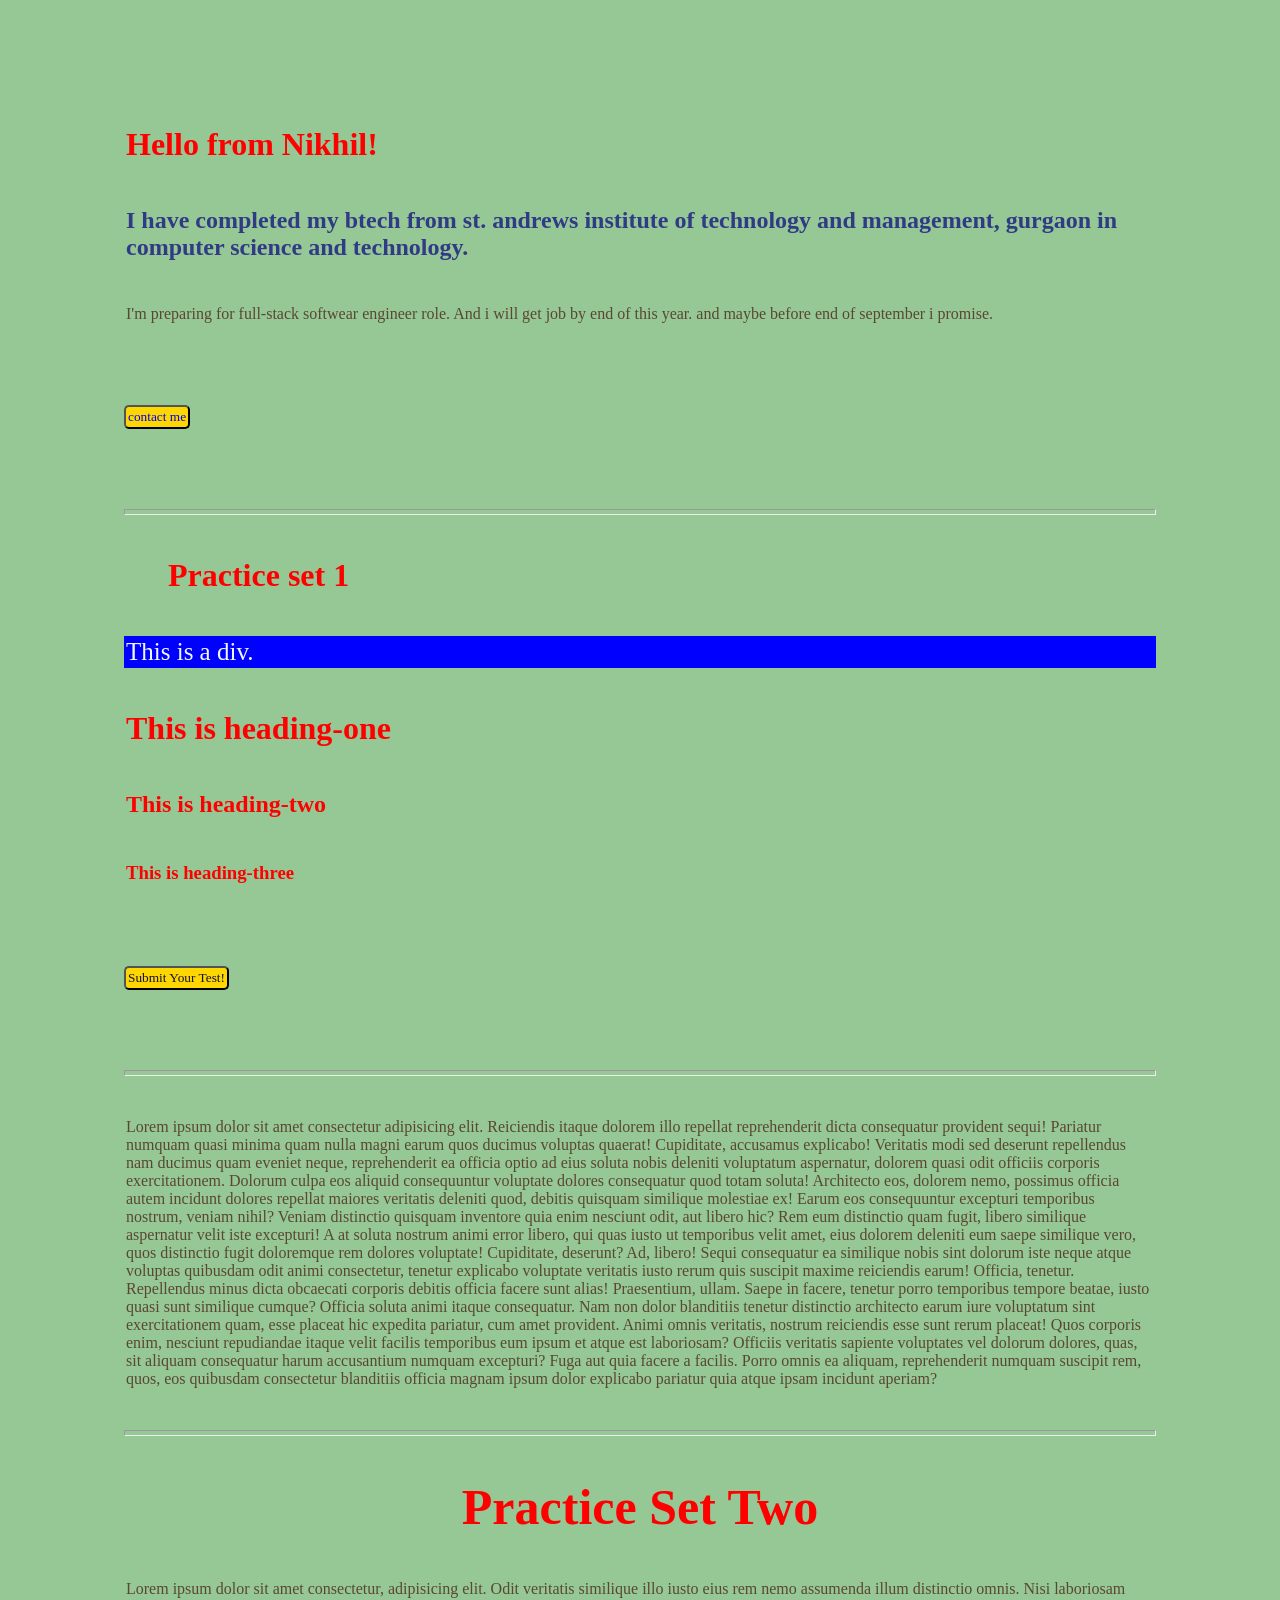
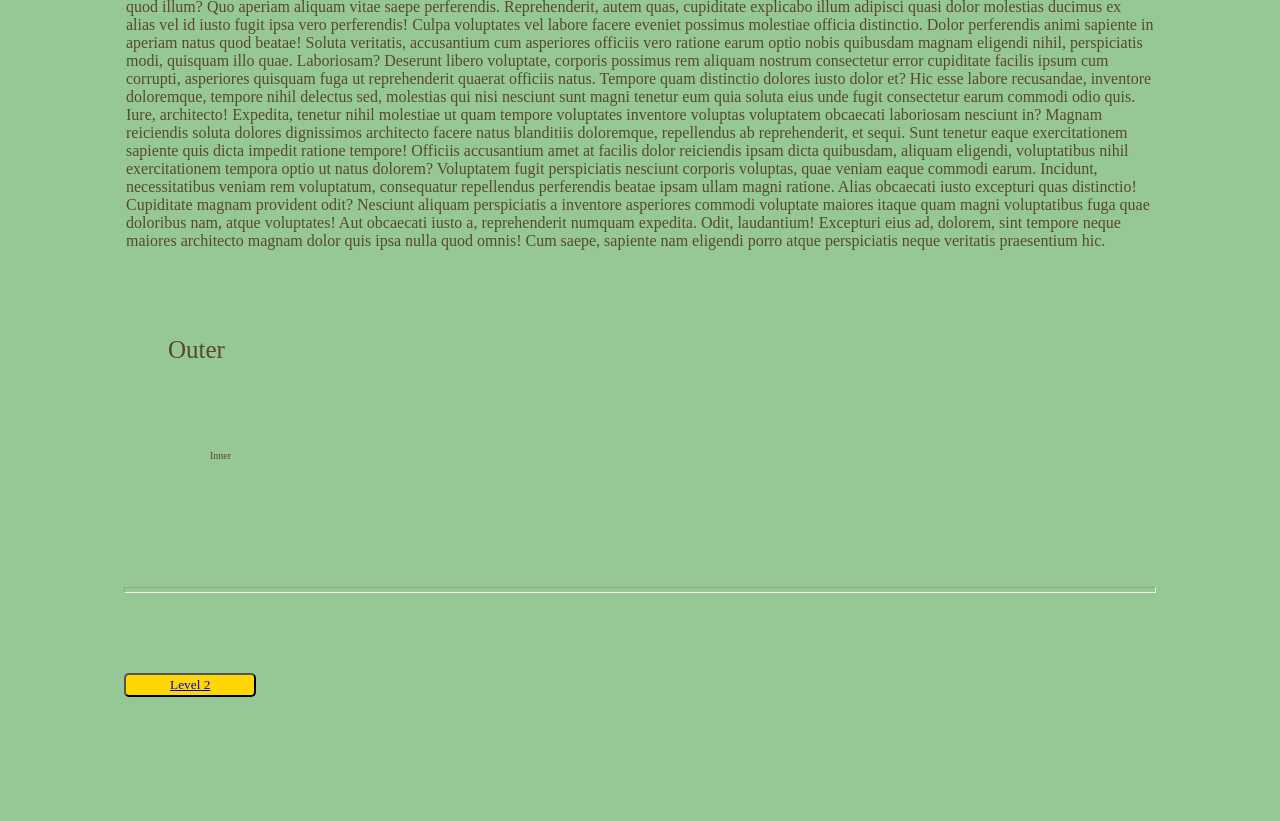
==== index.html @ 38673894 "Add files via upload" ====
<!DOCTYPE html>
<html lang="en">
<head>
  <meta charset="UTF-8">
  <meta name="viewport" content="width=device-width, initial-scale=1.0">
  <title>Css Practice file</title>
  <link rel="stylesheet" href="Style.css">
  <style>
    p{
      color: rgba(60, 11, 3, 0.68);
    }

    button{
      color: blue;
    }
  </style>
</head>
<body>
  <h1>Hello from Nikhil!</h1>
  <h2 style="color: rgba(15, 9, 128, 0.747)">I have completed my btech from st. andrews institute of technology and management, gurgaon in computer science and technology.</h2>
  <p>I'm preparing for full-stack softwear engineer role. And i will get job by end of this year. and maybe before end of september i promise.</p>

  <button>contact me</button>
  <hr>

  <h1><b>Practice set 1</b></h1>

  <div id="box">This is a div.</div>

  <h1 class="heading">This is heading-one</h1>
  <h2 class="heading">This is heading-two</h2>
  <h3 class="heading">This is heading-three</h3>

  <button style="color: rgba(2, 2, 54, 0.938);">Submit Your Test!</button>

  <hr>

  <p id="p">Lorem ipsum dolor sit amet consectetur adipisicing elit. Reiciendis itaque dolorem illo repellat reprehenderit dicta consequatur provident sequi! Pariatur numquam quasi minima quam nulla magni earum quos ducimus voluptas quaerat!
  Cupiditate, accusamus explicabo! Veritatis modi sed deserunt repellendus nam ducimus quam eveniet neque, reprehenderit ea officia optio ad eius soluta nobis deleniti voluptatum aspernatur, dolorem quasi odit officiis corporis exercitationem.
  Dolorum culpa eos aliquid consequuntur voluptate dolores consequatur quod totam soluta! Architecto eos, dolorem nemo, possimus officia autem incidunt dolores repellat maiores veritatis deleniti quod, debitis quisquam similique molestiae ex!
  Earum eos consequuntur excepturi temporibus nostrum, veniam nihil? Veniam distinctio quisquam inventore quia enim nesciunt odit, aut libero hic? Rem eum distinctio quam fugit, libero similique aspernatur velit iste excepturi!
  A at soluta nostrum animi error libero, qui quas iusto ut temporibus velit amet, eius dolorem deleniti eum saepe similique vero, quos distinctio fugit doloremque rem dolores voluptate! Cupiditate, deserunt?
  Ad, libero! Sequi consequatur ea similique nobis sint dolorum iste neque atque voluptas quibusdam odit animi consectetur, tenetur explicabo voluptate veritatis iusto rerum quis suscipit maxime reiciendis earum! Officia, tenetur.
  Repellendus minus dicta obcaecati corporis debitis officia facere sunt alias! Praesentium, ullam. Saepe in facere, tenetur porro temporibus tempore beatae, iusto quasi sunt similique cumque? Officia soluta animi itaque consequatur.
  Nam non dolor blanditiis tenetur distinctio architecto earum iure voluptatum sint exercitationem quam, esse placeat hic expedita pariatur, cum amet provident. Animi omnis veritatis, nostrum reiciendis esse sunt rerum placeat!
  Quos corporis enim, nesciunt repudiandae itaque velit facilis temporibus eum ipsum et atque est laboriosam? Officiis veritatis sapiente voluptates vel dolorum dolores, quas, sit aliquam consequatur harum accusantium numquam excepturi?
  Fuga aut quia facere a facilis. Porro omnis ea aliquam, reprehenderit numquam suscipit rem, quos, eos quibusdam consectetur blanditiis officia magnam ipsum dolor explicabo pariatur quia atque ipsam incidunt aperiam?</p>

  <hr>

  <h1 id="header">Practice set two</h1>

  <p>Lorem ipsum dolor sit amet consectetur, adipisicing elit. Odit veritatis similique illo iusto eius rem nemo assumenda illum distinctio omnis. Nisi laboriosam quod illum? Quo aperiam aliquam vitae saepe perferendis.
  Reprehenderit, autem quas, cupiditate explicabo illum adipisci quasi dolor molestias ducimus ex alias vel id iusto fugit ipsa vero perferendis! Culpa voluptates vel labore facere eveniet possimus molestiae officia distinctio.
  Dolor perferendis animi sapiente in aperiam natus quod beatae! Soluta veritatis, accusantium cum asperiores officiis vero ratione earum optio nobis quibusdam magnam eligendi nihil, perspiciatis modi, quisquam illo quae. Laboriosam?
  Deserunt libero voluptate, corporis possimus rem aliquam nostrum consectetur error cupiditate facilis ipsum cum corrupti, asperiores quisquam fuga ut reprehenderit quaerat officiis natus. Tempore quam distinctio dolores iusto dolor et?
  Hic esse labore recusandae, inventore doloremque, tempore nihil delectus sed, molestias qui nisi nesciunt sunt magni tenetur eum quia soluta eius unde fugit consectetur earum commodi odio quis. Iure, architecto!
  Expedita, tenetur nihil molestiae ut quam tempore voluptates inventore voluptas voluptatem obcaecati laboriosam nesciunt in? Magnam reiciendis soluta dolores dignissimos architecto facere natus blanditiis doloremque, repellendus ab reprehenderit, et sequi.
  Sunt tenetur eaque exercitationem sapiente quis dicta impedit ratione tempore! Officiis accusantium amet at facilis dolor reiciendis ipsam dicta quibusdam, aliquam eligendi, voluptatibus nihil exercitationem tempora optio ut natus dolorem?
  Voluptatem fugit perspiciatis nesciunt corporis voluptas, quae veniam eaque commodi earum. Incidunt, necessitatibus veniam rem voluptatum, consequatur repellendus perferendis beatae ipsam ullam magni ratione. Alias obcaecati iusto excepturi quas distinctio!
  Cupiditate magnam provident odit? Nesciunt aliquam perspiciatis a inventore asperiores commodi voluptate maiores itaque quam magni voluptatibus fuga quae doloribus nam, atque voluptates! Aut obcaecati iusto a, reprehenderit numquam expedita.
  Odit, laudantium! Excepturi eius ad, dolorem, sint tempore neque maiores architecto magnam dolor quis ipsa nulla quod omnis! Cum saepe, sapiente nam eligendi porro atque perspiciatis neque veritatis praesentium hic.</p>


  <div id="outer">
    <p>Outer</p>
    <div id="inner">
      <p>Inner</p>
    </div>
  </div>

  <hr>

  <button id="B1" style="text-align: center;"><a href="CSSL2.html">Level 2</a></button>
</body>
</html>
---- Style.css ----
*{
  margin: 40px;
  padding: 2px;
  font-family: 'Times New Roman', Times, serif;
}

body{
  background-color: rgb(150, 200, 150);
}

h1{
  color: red;
}

button{
  color: green;
  background-color: gold;
  border-radius: 5px;
}

#box{
  background-color: blue;
  color:aliceblue;
  font-size: 25px;
}

.heading{
  color: red;
}

#p{
  text-align: left;

}

#header{
  text-transform: capitalize;
  text-align: center;
  font-size: 50px;
}

#outer{
  font-size: 25px;
}

#inner{
  font-size: 10px;
}
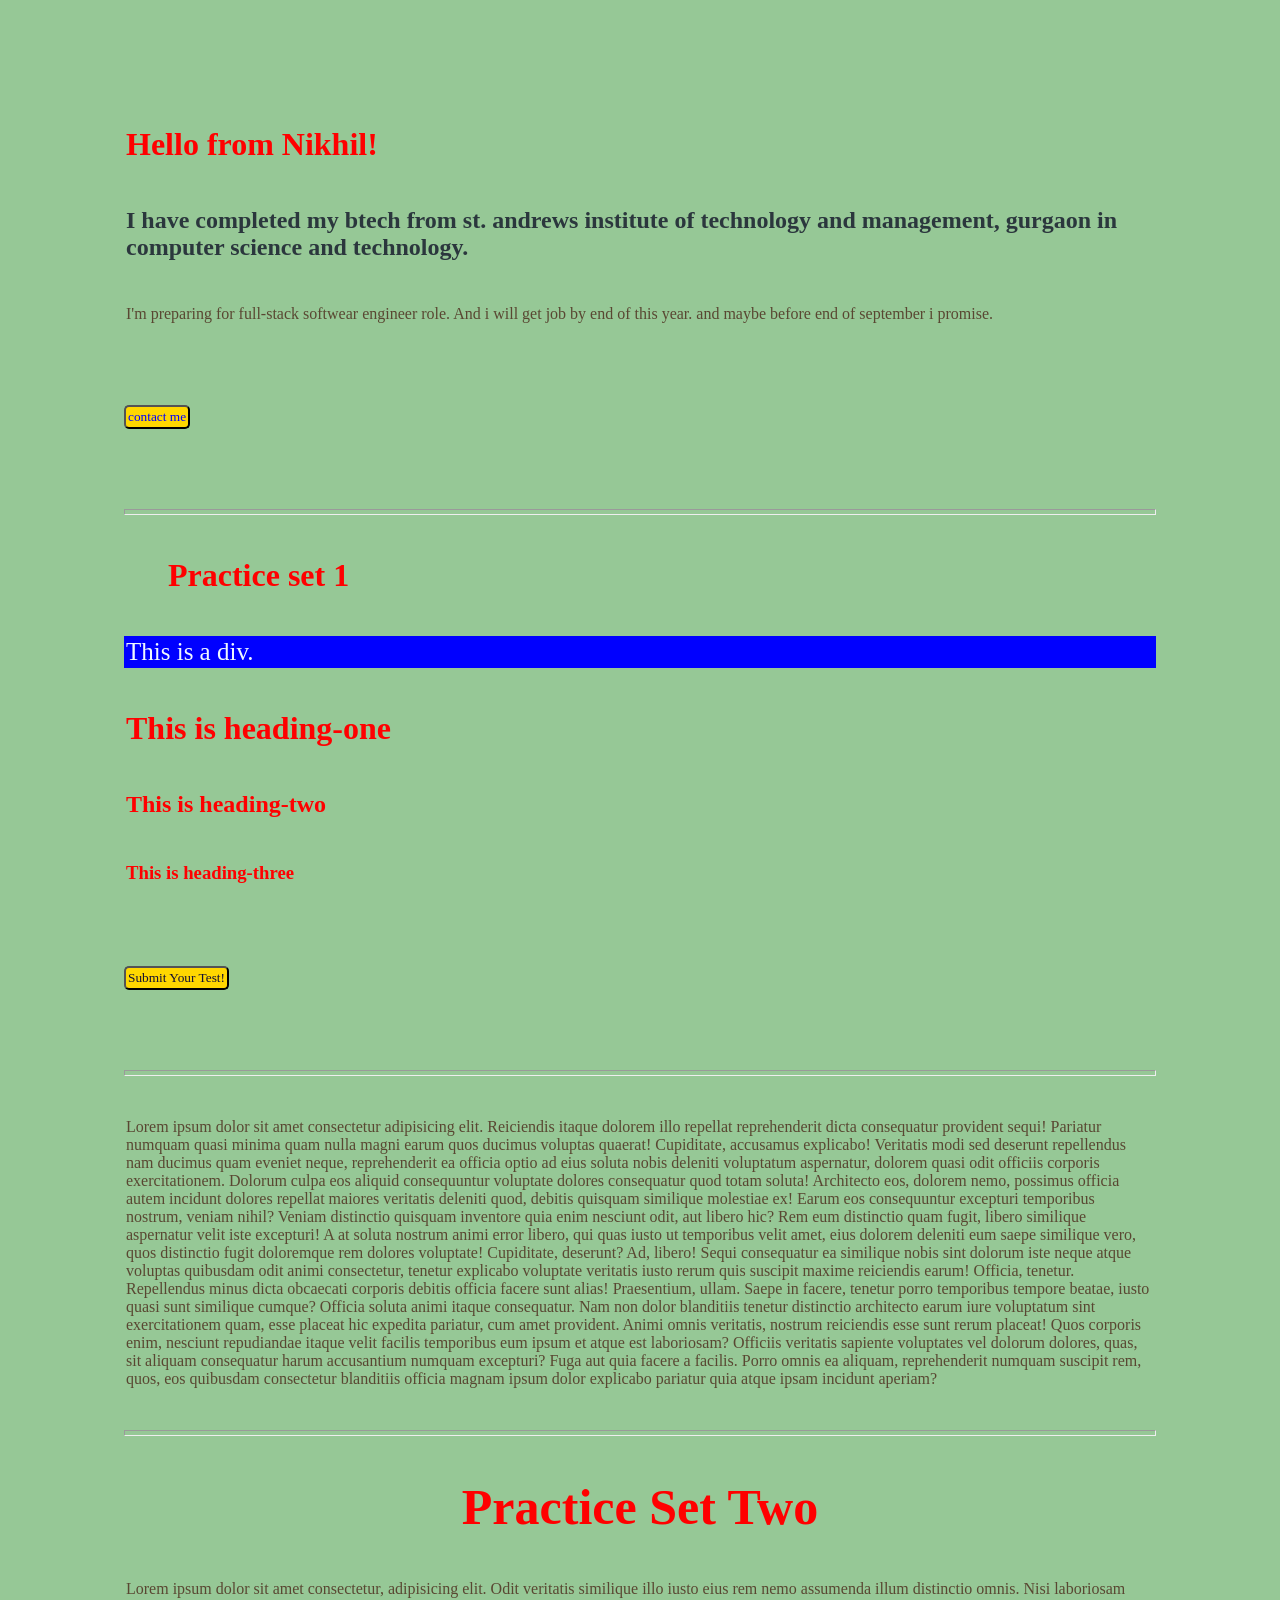
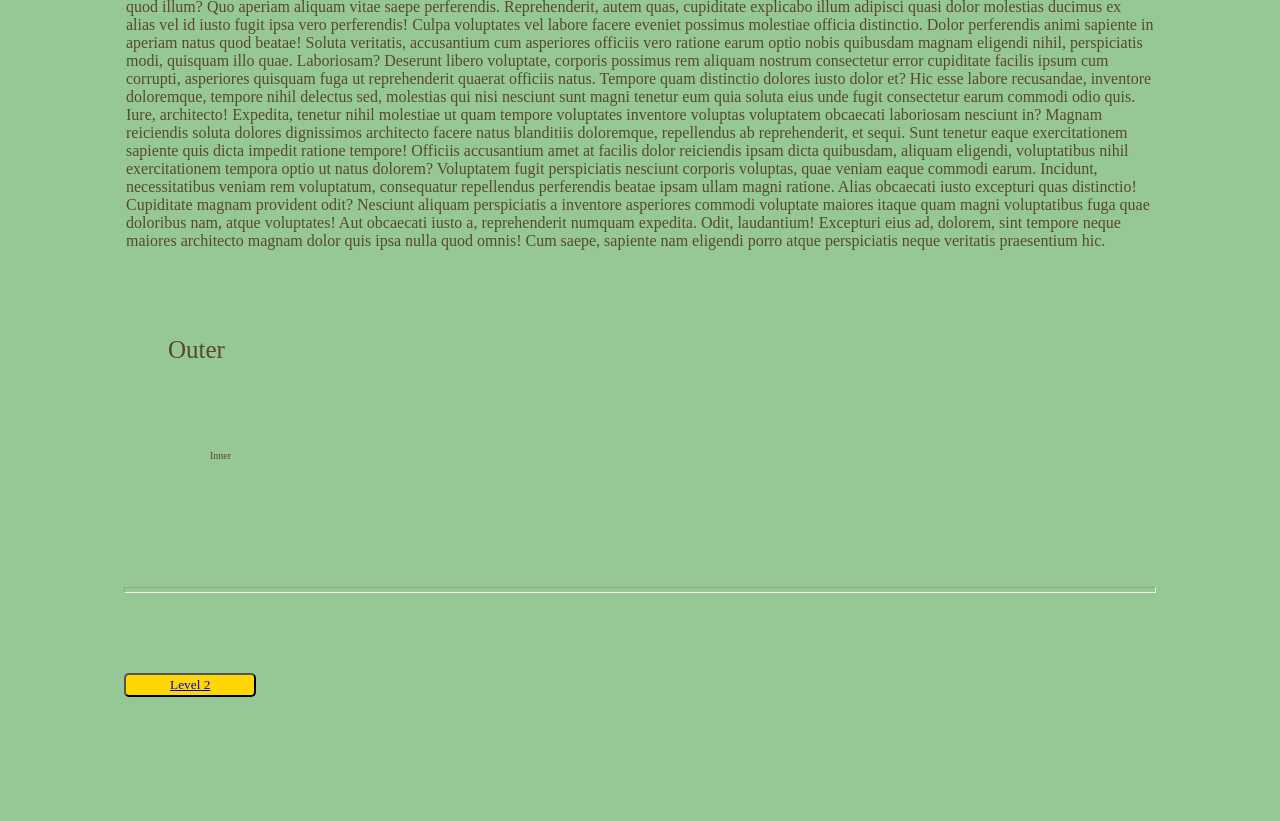
==== commit f7039fca: "Add files via upload" ====
--- a/index.html
+++ b/index.html
@@ -17,7 +17,7 @@
 </head>
 <body>
   <h1>Hello from Nikhil!</h1>
-  <h2 style="color: rgba(15, 9, 128, 0.747)">I have completed my btech from st. andrews institute of technology and management, gurgaon in computer science and technology.</h2>
+  <h2 style="color: rgba(7, 5, 31, 0.747)">I have completed my btech from st. andrews institute of technology and management, gurgaon in computer science and technology.</h2>
   <p>I'm preparing for full-stack softwear engineer role. And i will get job by end of this year. and maybe before end of september i promise.</p>
 
   <button>contact me</button>
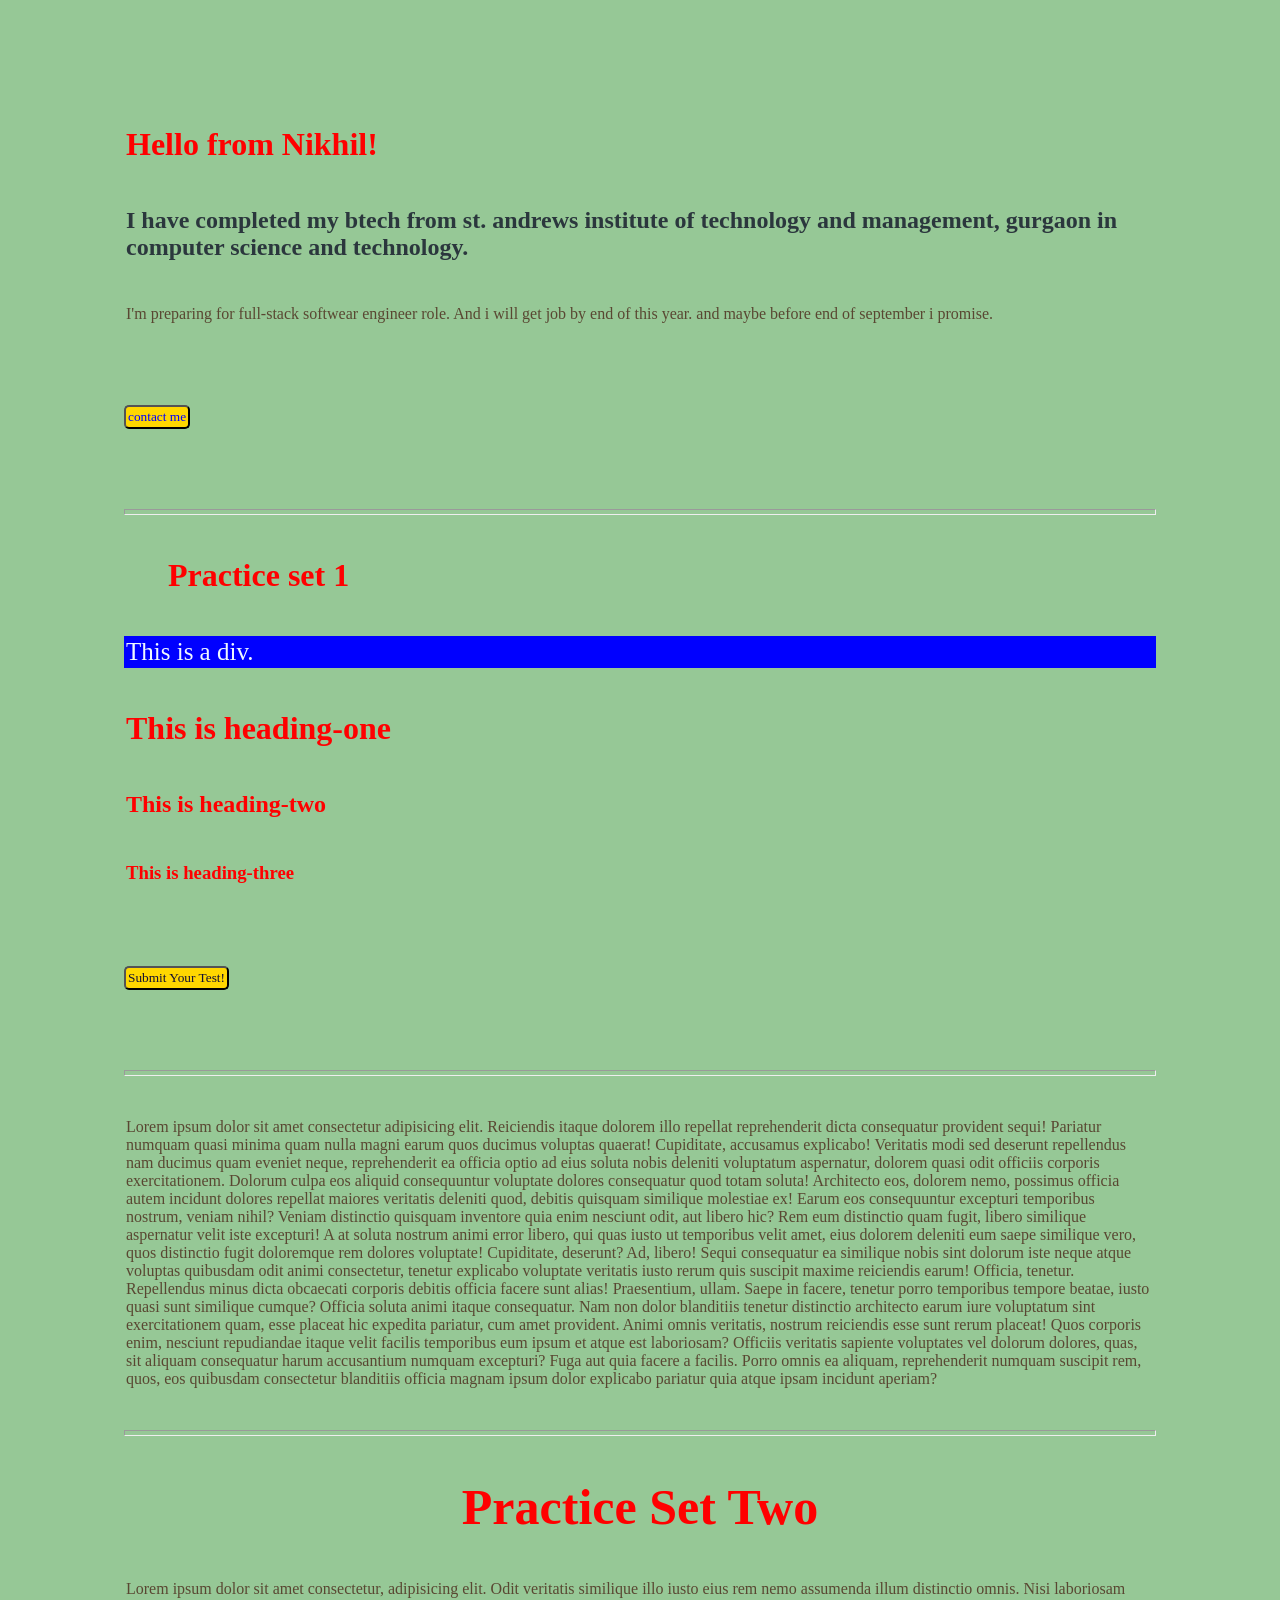
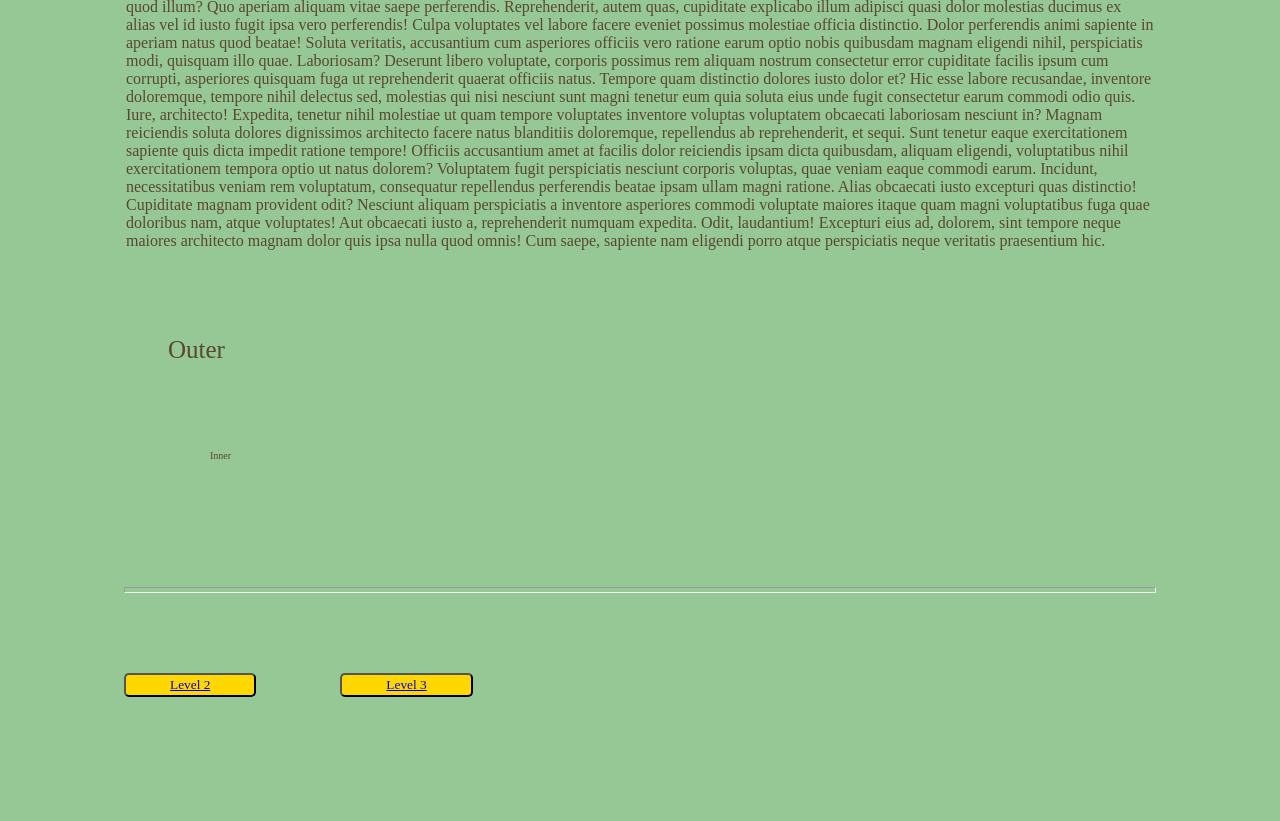
==== commit e634a6bd: "Add files via upload" ====
--- a/index.html
+++ b/index.html
@@ -72,5 +72,6 @@
   <hr>
 
   <button id="B1" style="text-align: center;"><a href="CSSL2.html">Level 2</a></button>
+  <button id="B1" style="text-align: center;"><a href="CSSL3.html">Level 3</a></button>
 </body>
 </html>
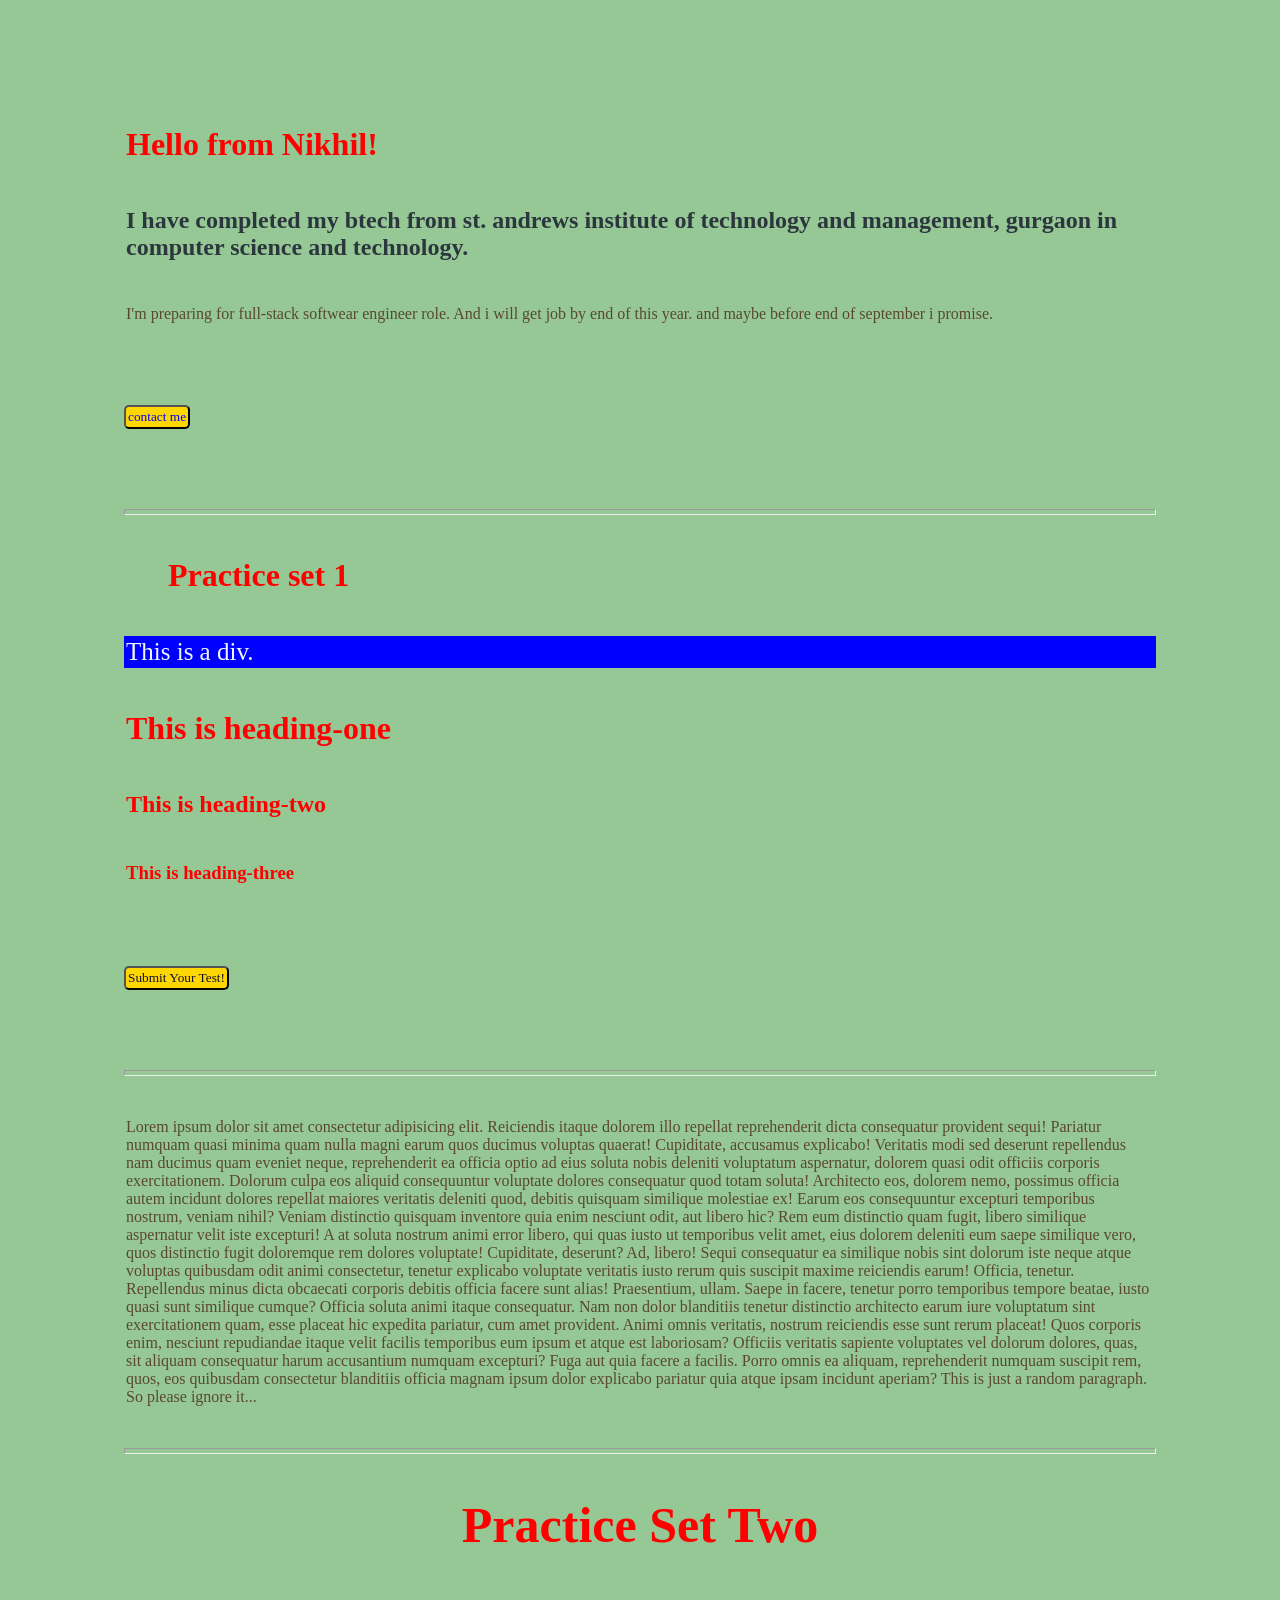
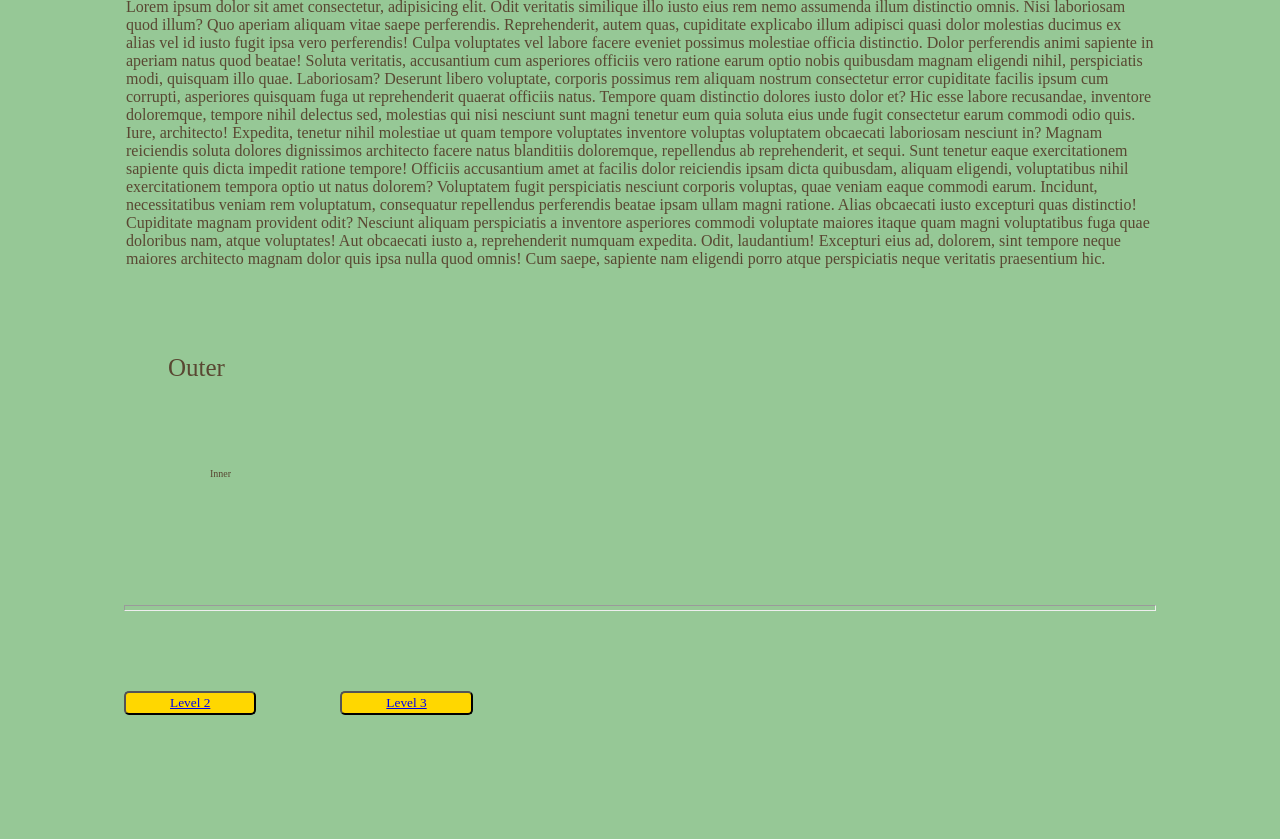
==== commit 5b7b4414: "Fix HTML formatting and content updates" ====
--- a/index.html
+++ b/index.html
@@ -3,7 +3,7 @@
 <head>
   <meta charset="UTF-8">
   <meta name="viewport" content="width=device-width, initial-scale=1.0">
-  <title>Css Practice file</title>
+  <title>Css Practice file by Nikhil</title>
   <link rel="stylesheet" href="Style.css">
   <style>
     p{
@@ -44,7 +44,7 @@
   Repellendus minus dicta obcaecati corporis debitis officia facere sunt alias! Praesentium, ullam. Saepe in facere, tenetur porro temporibus tempore beatae, iusto quasi sunt similique cumque? Officia soluta animi itaque consequatur.
   Nam non dolor blanditiis tenetur distinctio architecto earum iure voluptatum sint exercitationem quam, esse placeat hic expedita pariatur, cum amet provident. Animi omnis veritatis, nostrum reiciendis esse sunt rerum placeat!
   Quos corporis enim, nesciunt repudiandae itaque velit facilis temporibus eum ipsum et atque est laboriosam? Officiis veritatis sapiente voluptates vel dolorum dolores, quas, sit aliquam consequatur harum accusantium numquam excepturi?
-  Fuga aut quia facere a facilis. Porro omnis ea aliquam, reprehenderit numquam suscipit rem, quos, eos quibusdam consectetur blanditiis officia magnam ipsum dolor explicabo pariatur quia atque ipsam incidunt aperiam?</p>
+  Fuga aut quia facere a facilis. Porro omnis ea aliquam, reprehenderit numquam suscipit rem, quos, eos quibusdam consectetur blanditiis officia magnam ipsum dolor explicabo pariatur quia atque ipsam incidunt aperiam? This is just a random paragraph. So please ignore it...</p>
 
   <hr>
 
@@ -74,4 +74,4 @@
   <button id="B1" style="text-align: center;"><a href="CSSL2.html">Level 2</a></button>
   <button id="B1" style="text-align: center;"><a href="CSSL3.html">Level 3</a></button>
 </body>
-</html>+</html>
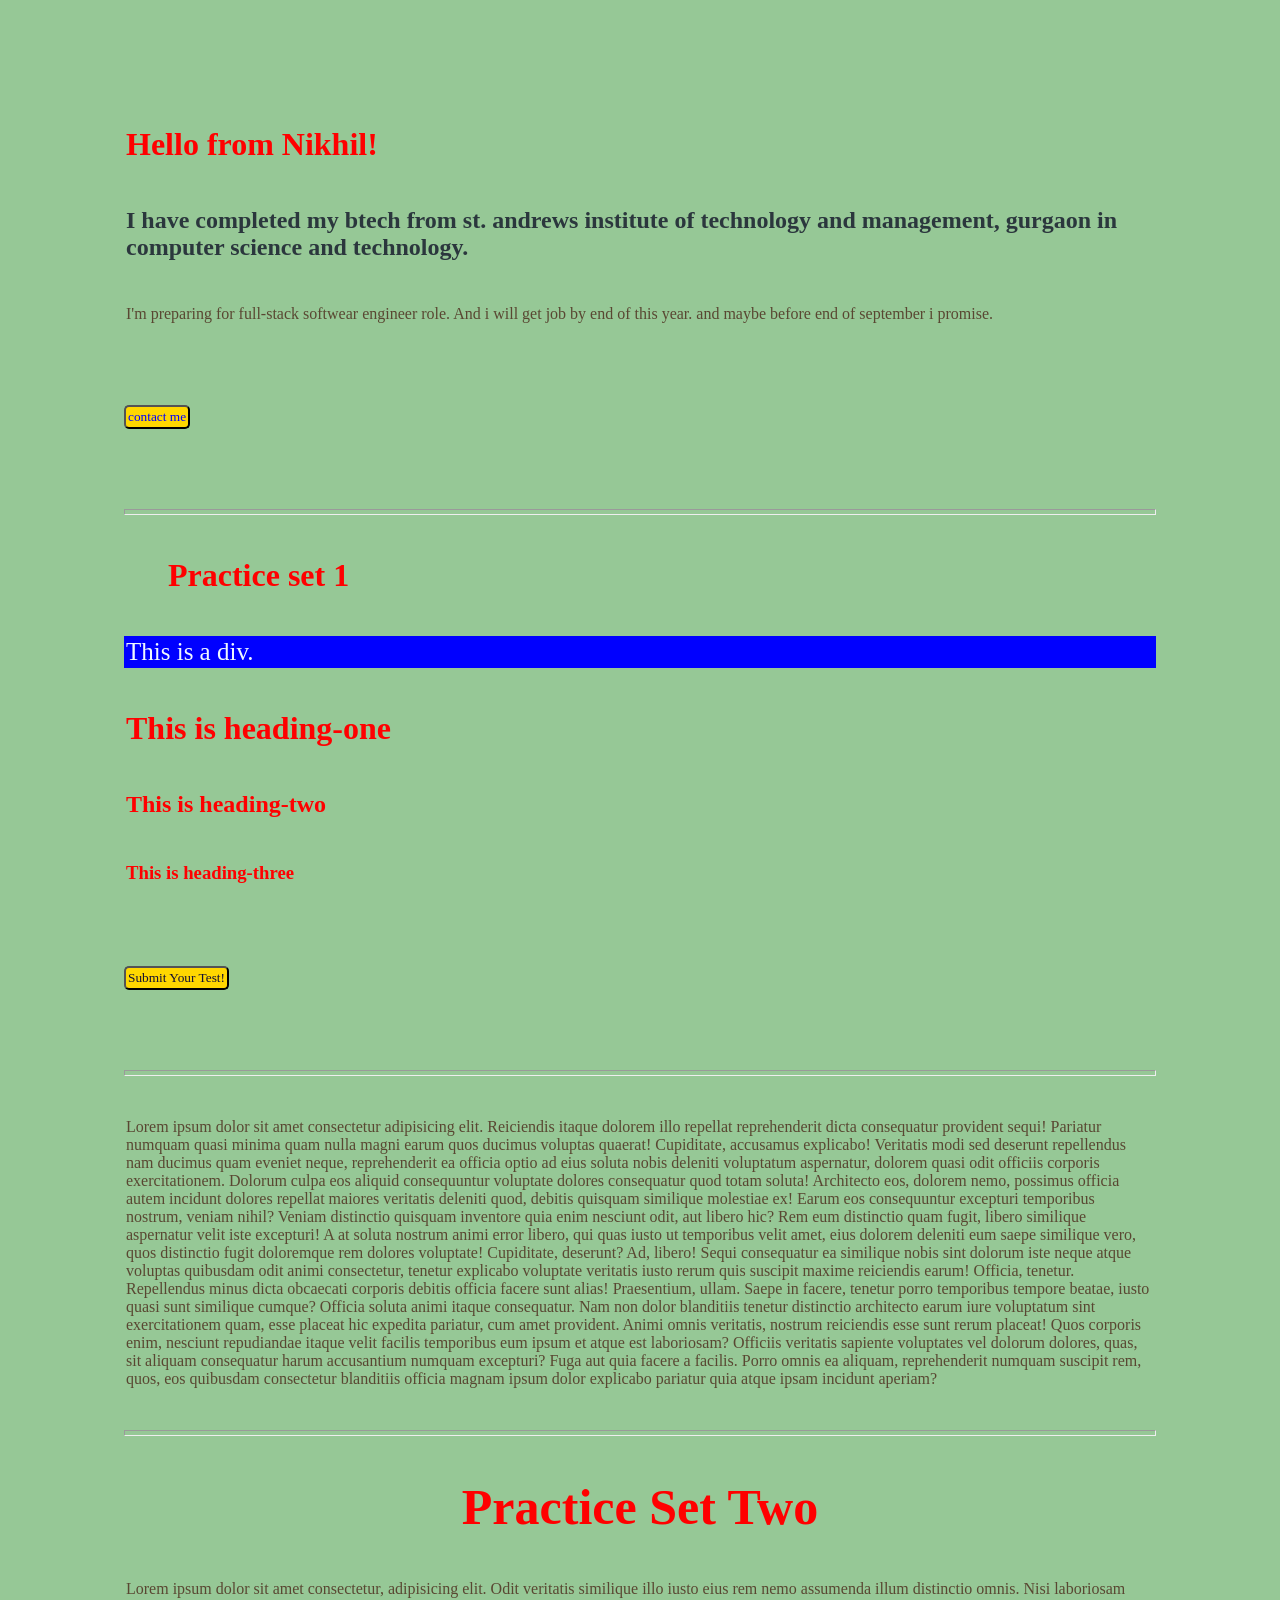
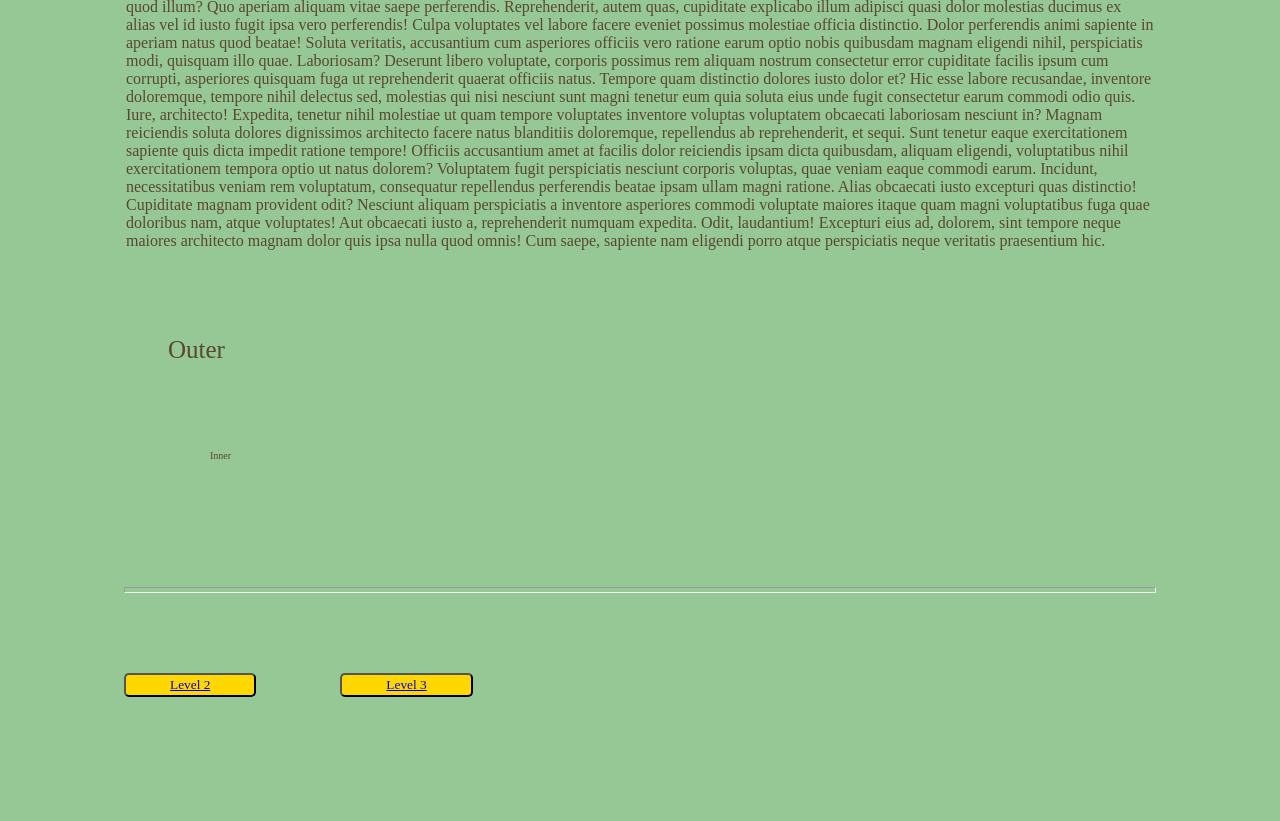
==== commit 478c7455: "Add files via upload" ====
--- a/index.html
+++ b/index.html
@@ -3,7 +3,7 @@
 <head>
   <meta charset="UTF-8">
   <meta name="viewport" content="width=device-width, initial-scale=1.0">
-  <title>Css Practice file by Nikhil</title>
+  <title>Css Practice file</title>
   <link rel="stylesheet" href="Style.css">
   <style>
     p{
@@ -44,7 +44,7 @@
   Repellendus minus dicta obcaecati corporis debitis officia facere sunt alias! Praesentium, ullam. Saepe in facere, tenetur porro temporibus tempore beatae, iusto quasi sunt similique cumque? Officia soluta animi itaque consequatur.
   Nam non dolor blanditiis tenetur distinctio architecto earum iure voluptatum sint exercitationem quam, esse placeat hic expedita pariatur, cum amet provident. Animi omnis veritatis, nostrum reiciendis esse sunt rerum placeat!
   Quos corporis enim, nesciunt repudiandae itaque velit facilis temporibus eum ipsum et atque est laboriosam? Officiis veritatis sapiente voluptates vel dolorum dolores, quas, sit aliquam consequatur harum accusantium numquam excepturi?
-  Fuga aut quia facere a facilis. Porro omnis ea aliquam, reprehenderit numquam suscipit rem, quos, eos quibusdam consectetur blanditiis officia magnam ipsum dolor explicabo pariatur quia atque ipsam incidunt aperiam? This is just a random paragraph. So please ignore it...</p>
+  Fuga aut quia facere a facilis. Porro omnis ea aliquam, reprehenderit numquam suscipit rem, quos, eos quibusdam consectetur blanditiis officia magnam ipsum dolor explicabo pariatur quia atque ipsam incidunt aperiam?</p>
 
   <hr>
 
@@ -74,4 +74,4 @@
   <button id="B1" style="text-align: center;"><a href="CSSL2.html">Level 2</a></button>
   <button id="B1" style="text-align: center;"><a href="CSSL3.html">Level 3</a></button>
 </body>
-</html>
+</html>
